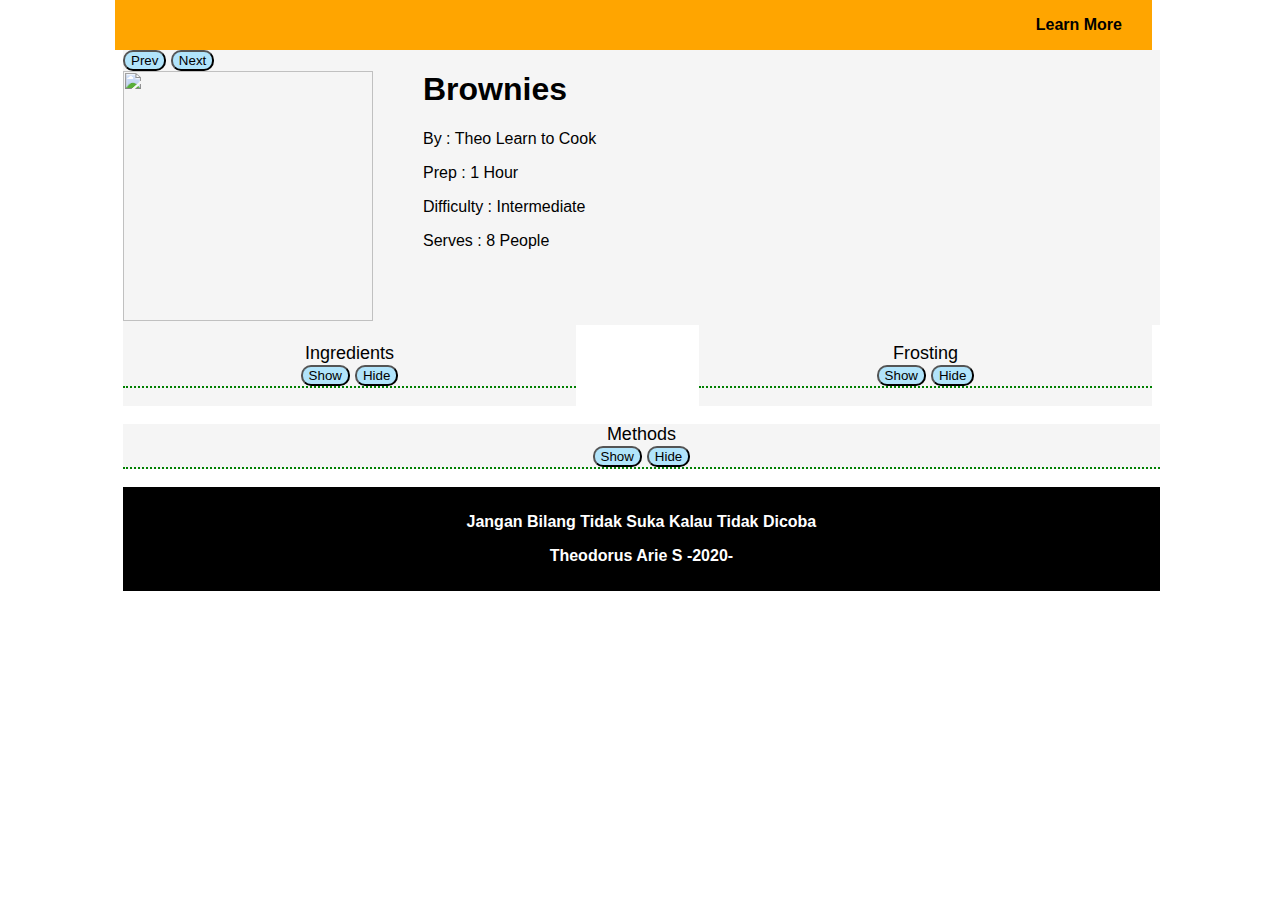
==== Brownies.html @ 98e6ae08 "upload tugas akhir" ====
<!DOCTYPE html>
<html>

<head>
    <title id='title'>Brownies</title>
    <link rel="stylesheet" href="Styling.css">
</head>

<body>
    <header>
        <nav>
            <ul>
                <li><a href="index.html">Learn More</a></li>
            </ul>
        </nav>

    </header>
    <div id='tampilanAtas'>
        <div id='ImageMakanan'>
            <button onclick="prev()">Prev</button>
            <button onclick="next()">Next</button>
            <br>
            <img id='gambar' src="img/Brownies-1.jpg">
        </div>
        <div id='KontenAtas'>
            <h1>Brownies</h1>
            <p>By : Theo Learn to Cook</p>
            <p>Prep : 1 Hour</p>
            <p>Difficulty : Intermediate</p>
            <p>Serves : 8 People</p>
        </div>


    </div>
    <section>
        <article>
            <p id='ingredients'>Ingredients
                <br>
                <button onclick="showIngredients()">Show</button>
                <button onclick="hideIngredients()">Hide</button>
            </p>
            <ul id='articleIngredients' style="display: none;">
                <li>1/4 Cup Butter</li>
                <li>1 Cup White Sugar</li>
                <li>2 Eggs</li>
                <li>1 Tsp Vanilla Extract</li>
                <li>1/3 Cup Unsweetened Cocoa Powder</li>
                <li>1/2 Cup All Purpose Flour</li>
                <li>1/4 Tsp Salt</li>
                <li>1/4 Tsp Baking Powder</li>

            </ul>
        </article>
        <article>
            <p id='sauces'>Frosting
                <br>
                <button onclick="showSauces()">Show</button>
                <button onclick="hideSauces()">Hide</button>
            </p>
            <ul id='articleSauces' style="display: none">
                <li>3 Tbsp butter, softened</li>
                <li>3 Tbsp Unsweetened Cocoa Powder</li>
                <li>1 Tbsp Honey</li>
                <li>1 Tsp Vanilla Extract</li>
                <li>1 Cup Confectioners' Sugar</li>

            </ul>
        </article>

    </section>
    <div class="pengerjaan">
        <p id='methods'>Methods
            <br>
            <button onclick="showMethods()">Show</button>
            <button onclick="hideMethods()">Hide</button>
        </p>
        <ol type="1" id='articleMethods' style="display: none">
            <li>Preheat oven to 350 degrees F (175 degrees C). Grease and flour an 8-inch square pan.</li>
            <li>In a large saucepan, melt 1/2 cup butter. Remove from heat, and stir in sugar, eggs, and 1 teaspoon vanilla. Beat in 1/3 cup cocoa, 1/2 cup flour, salt, and baking powder. Spread batter into prepared pan.</li>
            <li>Bake in preheated oven for 25 to 30 minutes. Do not overcook.</li>
            <li>To Make Frosting: Combine 3 tablespoons softened butter, 3 tablespoons cocoa, honey, 1 teaspoon vanilla extract, and 1 cup confectioners' sugar. Stir until smooth. Frost brownies while they are still warm.</li>
        </ol>

    </div>
    <footer>
        <p>
            Jangan Bilang Tidak Suka Kalau Tidak Dicoba
        </p>
        <p id="author">Theodorus Arie S -2020-</p>
    </footer>
    <script src="Styling.js"></script>

</body>

</html>
---- Styling.css ----
*{
    font-family: Verdana, Geneva, Tahoma, sans-serif;
}



header{
    position: fixed;   
    width: 90%;
    margin-top: 0px;
    padding-top: 0px;
}
header nav{
    float: right;
    background-color: orange;
    width: 90%;
    height: 50px;
   
}
header nav ul{
    list-style: none;
    float: right;
    margin-right: 30px;
}
header nav ul a{
    text-decoration: none;
    font-weight: bolder;
    color: black;

}
header nav ul a:hover{
    color: chartreuse;
    font-size: large;
}
body #tampilanAtas{
    display: inline-flex;
    margin-top: 50px;
    background-color:whitesmoke;
    width: 90%;
    margin-left: 123px;
}
body img{
    width: 250px;
    height: 250px;
}

body #KontenAtas{
    
    margin-left: 50px;
}

body{
    width: 90%;
    background-image: url(img/chefhead.png);
    margin: 0px;
    padding:0px;
    

}

article{
    background-color: whitesmoke;
    width: 90%;
    margin-left: 123px;
}

section{
    display: inline-flex;
    width: 100%;
    justify-content: space-evenly;
}
article ul{
    width: 200px;
}
.pengerjaan ol{
    width: 90%;
    text-align: left;
    font-size: initial;
}

article #ingredients{
    background-color:whitesmoke;
    
    text-align: center;
    border-bottom: green dotted 2px;
    font-size: large;
    justify-content: center;
}

article #SeasonandServe{
    background-color:whitesmoke;
    
    text-align: center;
    border-bottom: green dotted 2px;
    font-size: large;
    justify-content: center;
}

article #sauces{
    background-color:whitesmoke;
    
    text-align: center;
    border-bottom: green dotted 2px;
    font-size: large;
    justify-content: center;
}
.pengerjaan{
    background-color: whitesmoke;
    text-align: center;
    width: 90%;
    font-size: large;
    margin-left: 123px;
}
.pengerjaan p{
    background-color: whitesmoke;
    width: 100%;
    text-align: center;
    border-bottom: dotted green 2px;
    font-size: large;
    justify-content: center;

}
button{
    background-color: rgba(158, 223, 253, 0.781);
    border-radius: 10px;
}
button:hover{
    background-color: cornsilk;
}
footer{
    background-color: black;
    padding-top: 10px;
    bottom: 0px;
    color: white;
    padding-bottom: 10px;
    text-align: center;
    font-weight: bold;
    position: relative;
    width: 90%;
    margin-left: 123px;
}
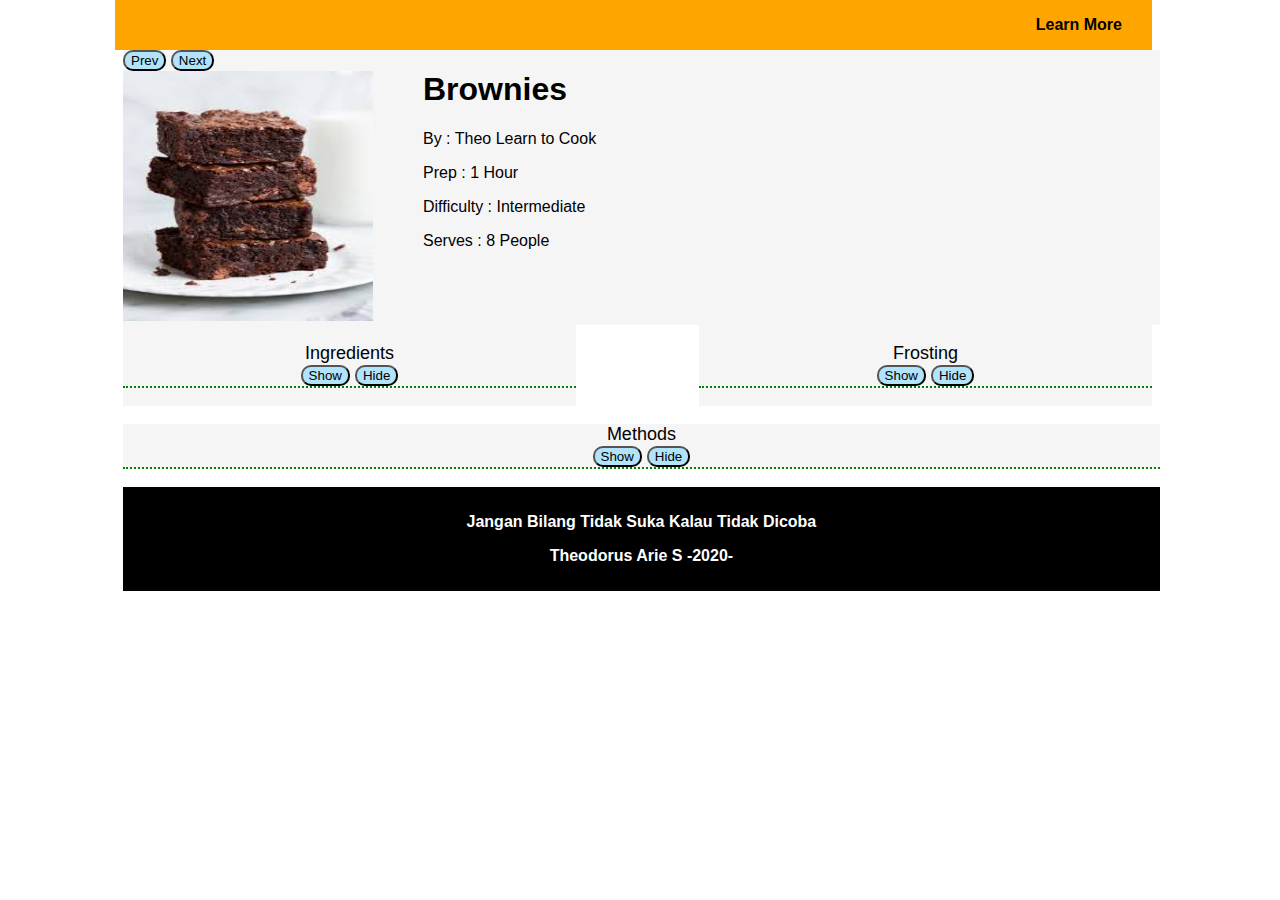
==== commit 4606c2d4: "buang img" ====
--- a/Brownies.html
+++ b/Brownies.html
@@ -20,7 +20,7 @@
             <button onclick="prev()">Prev</button>
             <button onclick="next()">Next</button>
             <br>
-            <img id='gambar' src="img/Brownies-1.jpg">
+            <img id='gambar' src="Brownies-1.jpg">
         </div>
         <div id='KontenAtas'>
             <h1>Brownies</h1>
@@ -92,4 +92,4 @@
 
 </body>
 
-</html>+</html>
